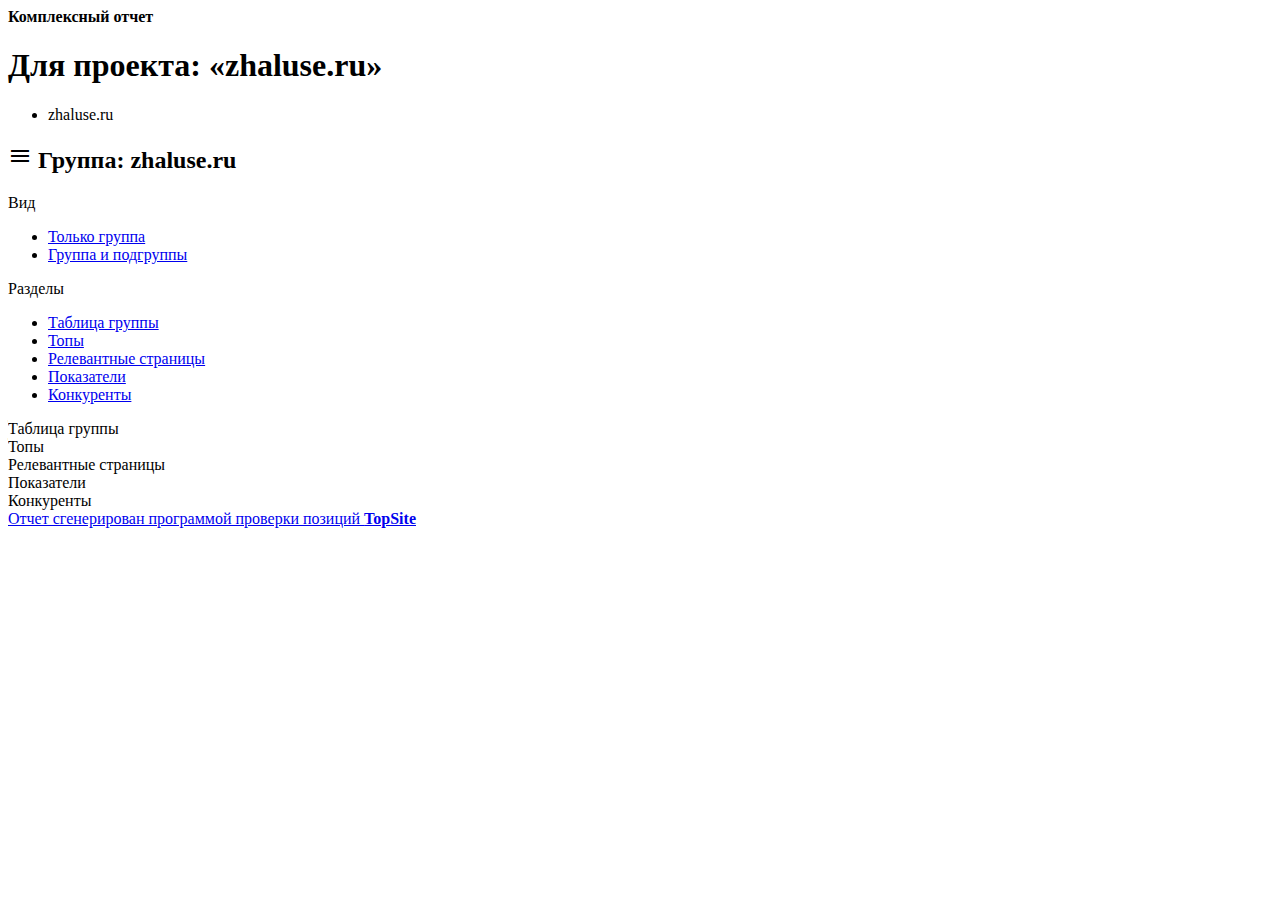
==== summary.html @ faf75dcd "07.02.2023" ====
<!DOCTYPE html>
<html>
  <head>
    <meta charset='utf-8' content='text/html' http-equiv='Content-Type'>
    <meta content='width=device-width, initial-scale=1.0' name='viewport'>
    <link href='https://fonts.googleapis.com/icon?family=Material+Icons' rel='stylesheet'>
    <link href='https://fonts.googleapis.com/css?family=Roboto+Slab:300|Roboto:300,400&amp;amp;subset=cyrillic' rel='stylesheet'>
    <link href='assets/css/report.min.css' media='screen,projection' rel='stylesheet' type='text/css'>
    <link href='assets/css/animate/animate.min.css' media='screen,projection' rel='stylesheet' type='text/css'>
    <title>Комплексный отчет для проекта &laquo;zhaluse.ru&raquo;</title>
  </head>
  <body id='body'>
    <div class='container'>
      <header class='header'>
        <b>Комплексный отчет</b>
        <h1 class='font-slab'>
          Для проекта:
          <b>&laquo;zhaluse.ru&raquo;</b>
        </h1>
      </header>
      <div class='divider'></div>
      <main class='main'>
        <div class='main-header'>
          <ul class='breadcrumbs'>
            
            <li>
              <span class='font-slab'>zhaluse.ru</span>
            </li>
          </ul>
          <h2 class='font-slab subgroups-0'>
            <span class='left dropdown-trigger' data-target='dropdown-menu'>
              
              <i class='left material-icons'>menu</i>
              
              Группа: zhaluse.ru
            </span>
          </h2>
          
          <ul class='dropdown-content' id='dropdown-menu'>
            
            
            
          </ul>
        </div>
        <div class='row' id='row'>
          <aside class='aside hide-on-med-and-down col s12 l4 xl3' id='aside'>
            <div class='pushpin-nav section' data-target='row'>
              <div class='subheader font-slab'>Вид</div>
              <ul>
                <li>
                  <a class='truncate waves-effect' href='index.html'>Только группа</a>
                </li>
                <li class='subgroups-0'>
                  <a class='active truncate waves-effect' href='summary.html'>Группа и подгруппы</a>
                </li>
              </ul>
              <div class='subheader font-slab'>Разделы</div>
              <ul>
                
                <li>
                  <a class='truncate waves-effect' href='#20-1'>Таблица группы</a>
                </li>
                
                
                <li>
                  <a class='truncate waves-effect' href='#20-2'>Топы</a>
                </li>
                
                
                <li>
                  <a class='truncate waves-effect' href='#20-3'>Релевантные страницы</a>
                </li>
                
                
                <li>
                  <a class='truncate waves-effect' href='#20-4'>Показатели</a>
                </li>
                
                
                <li>
                  <a class='truncate waves-effect' href='#20-5'>Конкуренты</a>
                </li>
                
              </ul>
            </div>
          </aside>
          <article class='article col s12 l8 xl9' id='article'>
            <div class='card z-depth-2'>
              
              <section class='card-content scrollspy' id='20-1'>
                <div class='section table' id='section-20-1'>
                  <div class='section-header'>
                    <div class='card-title'>
                      Таблица группы
                      <span class='fullscreen-on' data-target='section-20-1'></span>
                      
                    </div>
                  </div>
                  <div class='section-content'>
                    
                    
                  </div>
                </div>
              </section>
              <div class='divider'></div>
              
              
              <section class='card-content scrollspy' id='20-2'>
                <div class='section tops' id='section-20-2'>
                  <div class='section-header'>
                    <div class='card-title'>
                      Топы
                      <span class='fullscreen-on' data-target='section-20-2'></span>
                      
                      
                    </div>
                  </div>
                  <div class='section-content'>
                    
                    
                    
                  </div>
                </div>
              </section>
              <div class='divider'></div>
              
              
              <section class='card-content scrollspy' id='20-3'>
                <div class='section relevant-pages' id='section-20-3'>
                  <div class='section-header'>
                    <div class='card-title'>
                      Релевантные страницы
                      <span class='fullscreen-on' data-target='section-20-3'></span>
                      
                    </div>
                  </div>
                  <div class='section-content'>
                    
                    
                  </div>
                </div>
              </section>
              <div class='divider'></div>
              
              
              <section class='card-content scrollspy' id='20-4'>
                <div class='section rates' id='section-20-4'>
                  <div class='section-header'>
                    <div class='card-title'>
                      Показатели
                      <span class='fullscreen-on' data-target='section-20-4'></span>
                      
                      
                    </div>
                  </div>
                  <div class='section-content'>
                    
                    
                    
                  </div>
                </div>
              </section>
              <div class='divider'></div>
              
              
              <section class='card-content scrollspy' id='20-5'>
                <div class='section competitors' id='section-20-5'>
                  <div class='section-header'>
                    <div class='card-title'>
                      Конкуренты
                      <span class='fullscreen-on' data-target='section-20-5'></span>
                      
                    </div>
                  </div>
                  <div class='section-content'>
                    
                    
                  </div>
                </div>
              </section>
              <div class='divider'></div>
              
            </div>
          </article>
        </div>
      </main>
      <div class='divider'></div>
      <footer class='footer'>
        <a class='font-slab' href='https://topsite-program.ru' target='_blank'>
          Отчет сгенерирован программой проверки позиций
          <b>TopSite</b>
        </a>
      </footer>
    </div>
    <script src='assets/js/jquery-3.3.1.min.js' type='text/javascript'></script>
    <script src='assets/js/materialize/materialize.min.js' type='text/javascript'></script>
    <script src='assets/js/report.min.js' type='text/javascript'></script>
  </body>
</html>
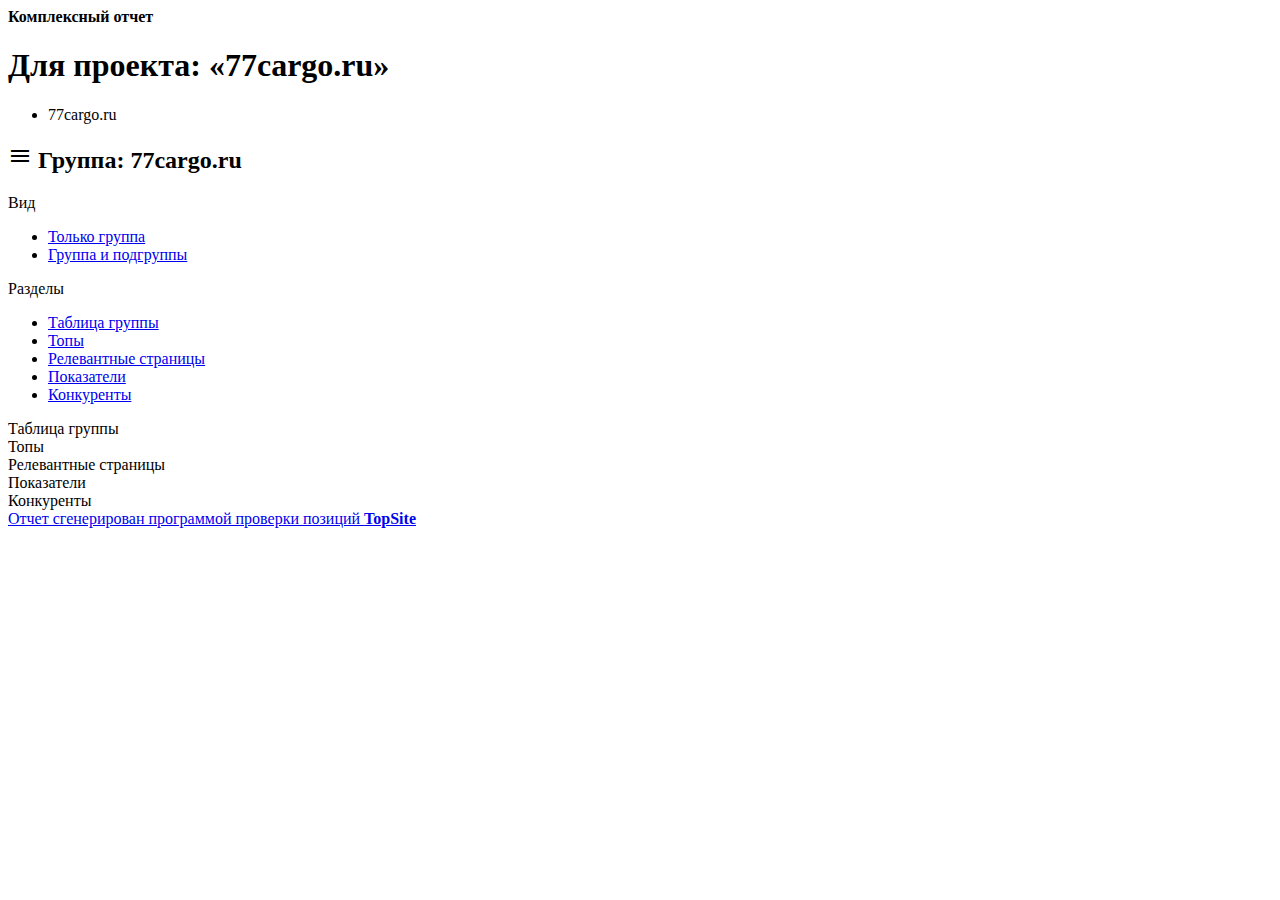
==== commit c1332da6: "Add files via upload" ====
--- a/summary.html
+++ b/summary.html
@@ -1,199 +1,199 @@
-<!DOCTYPE html>
-<html>
-  <head>
-    <meta charset='utf-8' content='text/html' http-equiv='Content-Type'>
-    <meta content='width=device-width, initial-scale=1.0' name='viewport'>
-    <link href='https://fonts.googleapis.com/icon?family=Material+Icons' rel='stylesheet'>
-    <link href='https://fonts.googleapis.com/css?family=Roboto+Slab:300|Roboto:300,400&amp;amp;subset=cyrillic' rel='stylesheet'>
-    <link href='assets/css/report.min.css' media='screen,projection' rel='stylesheet' type='text/css'>
-    <link href='assets/css/animate/animate.min.css' media='screen,projection' rel='stylesheet' type='text/css'>
-    <title>Комплексный отчет для проекта &laquo;zhaluse.ru&raquo;</title>
-  </head>
-  <body id='body'>
-    <div class='container'>
-      <header class='header'>
-        <b>Комплексный отчет</b>
-        <h1 class='font-slab'>
-          Для проекта:
-          <b>&laquo;zhaluse.ru&raquo;</b>
-        </h1>
-      </header>
-      <div class='divider'></div>
-      <main class='main'>
-        <div class='main-header'>
-          <ul class='breadcrumbs'>
-            
-            <li>
-              <span class='font-slab'>zhaluse.ru</span>
-            </li>
-          </ul>
-          <h2 class='font-slab subgroups-0'>
-            <span class='left dropdown-trigger' data-target='dropdown-menu'>
-              
-              <i class='left material-icons'>menu</i>
-              
-              Группа: zhaluse.ru
-            </span>
-          </h2>
-          
-          <ul class='dropdown-content' id='dropdown-menu'>
-            
-            
-            
-          </ul>
-        </div>
-        <div class='row' id='row'>
-          <aside class='aside hide-on-med-and-down col s12 l4 xl3' id='aside'>
-            <div class='pushpin-nav section' data-target='row'>
-              <div class='subheader font-slab'>Вид</div>
-              <ul>
-                <li>
-                  <a class='truncate waves-effect' href='index.html'>Только группа</a>
-                </li>
-                <li class='subgroups-0'>
-                  <a class='active truncate waves-effect' href='summary.html'>Группа и подгруппы</a>
-                </li>
-              </ul>
-              <div class='subheader font-slab'>Разделы</div>
-              <ul>
-                
-                <li>
-                  <a class='truncate waves-effect' href='#20-1'>Таблица группы</a>
-                </li>
-                
-                
-                <li>
-                  <a class='truncate waves-effect' href='#20-2'>Топы</a>
-                </li>
-                
-                
-                <li>
-                  <a class='truncate waves-effect' href='#20-3'>Релевантные страницы</a>
-                </li>
-                
-                
-                <li>
-                  <a class='truncate waves-effect' href='#20-4'>Показатели</a>
-                </li>
-                
-                
-                <li>
-                  <a class='truncate waves-effect' href='#20-5'>Конкуренты</a>
-                </li>
-                
-              </ul>
-            </div>
-          </aside>
-          <article class='article col s12 l8 xl9' id='article'>
-            <div class='card z-depth-2'>
-              
-              <section class='card-content scrollspy' id='20-1'>
-                <div class='section table' id='section-20-1'>
-                  <div class='section-header'>
-                    <div class='card-title'>
-                      Таблица группы
-                      <span class='fullscreen-on' data-target='section-20-1'></span>
-                      
-                    </div>
-                  </div>
-                  <div class='section-content'>
-                    
-                    
-                  </div>
-                </div>
-              </section>
-              <div class='divider'></div>
-              
-              
-              <section class='card-content scrollspy' id='20-2'>
-                <div class='section tops' id='section-20-2'>
-                  <div class='section-header'>
-                    <div class='card-title'>
-                      Топы
-                      <span class='fullscreen-on' data-target='section-20-2'></span>
-                      
-                      
-                    </div>
-                  </div>
-                  <div class='section-content'>
-                    
-                    
-                    
-                  </div>
-                </div>
-              </section>
-              <div class='divider'></div>
-              
-              
-              <section class='card-content scrollspy' id='20-3'>
-                <div class='section relevant-pages' id='section-20-3'>
-                  <div class='section-header'>
-                    <div class='card-title'>
-                      Релевантные страницы
-                      <span class='fullscreen-on' data-target='section-20-3'></span>
-                      
-                    </div>
-                  </div>
-                  <div class='section-content'>
-                    
-                    
-                  </div>
-                </div>
-              </section>
-              <div class='divider'></div>
-              
-              
-              <section class='card-content scrollspy' id='20-4'>
-                <div class='section rates' id='section-20-4'>
-                  <div class='section-header'>
-                    <div class='card-title'>
-                      Показатели
-                      <span class='fullscreen-on' data-target='section-20-4'></span>
-                      
-                      
-                    </div>
-                  </div>
-                  <div class='section-content'>
-                    
-                    
-                    
-                  </div>
-                </div>
-              </section>
-              <div class='divider'></div>
-              
-              
-              <section class='card-content scrollspy' id='20-5'>
-                <div class='section competitors' id='section-20-5'>
-                  <div class='section-header'>
-                    <div class='card-title'>
-                      Конкуренты
-                      <span class='fullscreen-on' data-target='section-20-5'></span>
-                      
-                    </div>
-                  </div>
-                  <div class='section-content'>
-                    
-                    
-                  </div>
-                </div>
-              </section>
-              <div class='divider'></div>
-              
-            </div>
-          </article>
-        </div>
-      </main>
-      <div class='divider'></div>
-      <footer class='footer'>
-        <a class='font-slab' href='https://topsite-program.ru' target='_blank'>
-          Отчет сгенерирован программой проверки позиций
-          <b>TopSite</b>
-        </a>
-      </footer>
-    </div>
-    <script src='assets/js/jquery-3.3.1.min.js' type='text/javascript'></script>
-    <script src='assets/js/materialize/materialize.min.js' type='text/javascript'></script>
-    <script src='assets/js/report.min.js' type='text/javascript'></script>
-  </body>
-</html>
+<!DOCTYPE html>
+<html>
+  <head>
+    <meta charset='utf-8' content='text/html' http-equiv='Content-Type'>
+    <meta content='width=device-width, initial-scale=1.0' name='viewport'>
+    <link href='https://fonts.googleapis.com/icon?family=Material+Icons' rel='stylesheet'>
+    <link href='https://fonts.googleapis.com/css?family=Roboto+Slab:300|Roboto:300,400&amp;amp;subset=cyrillic' rel='stylesheet'>
+    <link href='assets/css/report.min.css' media='screen,projection' rel='stylesheet' type='text/css'>
+    <link href='assets/css/animate/animate.min.css' media='screen,projection' rel='stylesheet' type='text/css'>
+    <title>Комплексный отчет для проекта &laquo;77cargo.ru&raquo;</title>
+  </head>
+  <body id='body'>
+    <div class='container'>
+      <header class='header'>
+        <b>Комплексный отчет</b>
+        <h1 class='font-slab'>
+          Для проекта:
+          <b>&laquo;77cargo.ru&raquo;</b>
+        </h1>
+      </header>
+      <div class='divider'></div>
+      <main class='main'>
+        <div class='main-header'>
+          <ul class='breadcrumbs'>
+            
+            <li>
+              <span class='font-slab'>77cargo.ru</span>
+            </li>
+          </ul>
+          <h2 class='font-slab subgroups-0'>
+            <span class='left dropdown-trigger' data-target='dropdown-menu'>
+              
+              <i class='left material-icons'>menu</i>
+              
+              Группа: 77cargo.ru
+            </span>
+          </h2>
+          
+          <ul class='dropdown-content' id='dropdown-menu'>
+            
+            
+            
+          </ul>
+        </div>
+        <div class='row' id='row'>
+          <aside class='aside hide-on-med-and-down col s12 l4 xl3' id='aside'>
+            <div class='pushpin-nav section' data-target='row'>
+              <div class='subheader font-slab'>Вид</div>
+              <ul>
+                <li>
+                  <a class='truncate waves-effect' href='index.html'>Только группа</a>
+                </li>
+                <li class='subgroups-0'>
+                  <a class='active truncate waves-effect' href='summary.html'>Группа и подгруппы</a>
+                </li>
+              </ul>
+              <div class='subheader font-slab'>Разделы</div>
+              <ul>
+                
+                <li>
+                  <a class='truncate waves-effect' href='#2-1'>Таблица группы</a>
+                </li>
+                
+                
+                <li>
+                  <a class='truncate waves-effect' href='#2-2'>Топы</a>
+                </li>
+                
+                
+                <li>
+                  <a class='truncate waves-effect' href='#2-3'>Релевантные страницы</a>
+                </li>
+                
+                
+                <li>
+                  <a class='truncate waves-effect' href='#2-4'>Показатели</a>
+                </li>
+                
+                
+                <li>
+                  <a class='truncate waves-effect' href='#2-5'>Конкуренты</a>
+                </li>
+                
+              </ul>
+            </div>
+          </aside>
+          <article class='article col s12 l8 xl9' id='article'>
+            <div class='card z-depth-2'>
+              
+              <section class='card-content scrollspy' id='2-1'>
+                <div class='section table' id='section-2-1'>
+                  <div class='section-header'>
+                    <div class='card-title'>
+                      Таблица группы
+                      <span class='fullscreen-on' data-target='section-2-1'></span>
+                      
+                    </div>
+                  </div>
+                  <div class='section-content'>
+                    
+                    
+                  </div>
+                </div>
+              </section>
+              <div class='divider'></div>
+              
+              
+              <section class='card-content scrollspy' id='2-2'>
+                <div class='section tops' id='section-2-2'>
+                  <div class='section-header'>
+                    <div class='card-title'>
+                      Топы
+                      <span class='fullscreen-on' data-target='section-2-2'></span>
+                      
+                      
+                    </div>
+                  </div>
+                  <div class='section-content'>
+                    
+                    
+                    
+                  </div>
+                </div>
+              </section>
+              <div class='divider'></div>
+              
+              
+              <section class='card-content scrollspy' id='2-3'>
+                <div class='section relevant-pages' id='section-2-3'>
+                  <div class='section-header'>
+                    <div class='card-title'>
+                      Релевантные страницы
+                      <span class='fullscreen-on' data-target='section-2-3'></span>
+                      
+                    </div>
+                  </div>
+                  <div class='section-content'>
+                    
+                    
+                  </div>
+                </div>
+              </section>
+              <div class='divider'></div>
+              
+              
+              <section class='card-content scrollspy' id='2-4'>
+                <div class='section rates' id='section-2-4'>
+                  <div class='section-header'>
+                    <div class='card-title'>
+                      Показатели
+                      <span class='fullscreen-on' data-target='section-2-4'></span>
+                      
+                      
+                    </div>
+                  </div>
+                  <div class='section-content'>
+                    
+                    
+                    
+                  </div>
+                </div>
+              </section>
+              <div class='divider'></div>
+              
+              
+              <section class='card-content scrollspy' id='2-5'>
+                <div class='section competitors' id='section-2-5'>
+                  <div class='section-header'>
+                    <div class='card-title'>
+                      Конкуренты
+                      <span class='fullscreen-on' data-target='section-2-5'></span>
+                      
+                    </div>
+                  </div>
+                  <div class='section-content'>
+                    
+                    
+                  </div>
+                </div>
+              </section>
+              <div class='divider'></div>
+              
+            </div>
+          </article>
+        </div>
+      </main>
+      <div class='divider'></div>
+      <footer class='footer'>
+        <a class='font-slab' href='https://topsite-program.ru' target='_blank'>
+          Отчет сгенерирован программой проверки позиций
+          <b>TopSite</b>
+        </a>
+      </footer>
+    </div>
+    <script src='assets/js/jquery-3.3.1.min.js' type='text/javascript'></script>
+    <script src='assets/js/materialize/materialize.min.js' type='text/javascript'></script>
+    <script src='assets/js/report.min.js' type='text/javascript'></script>
+  </body>
+</html>
